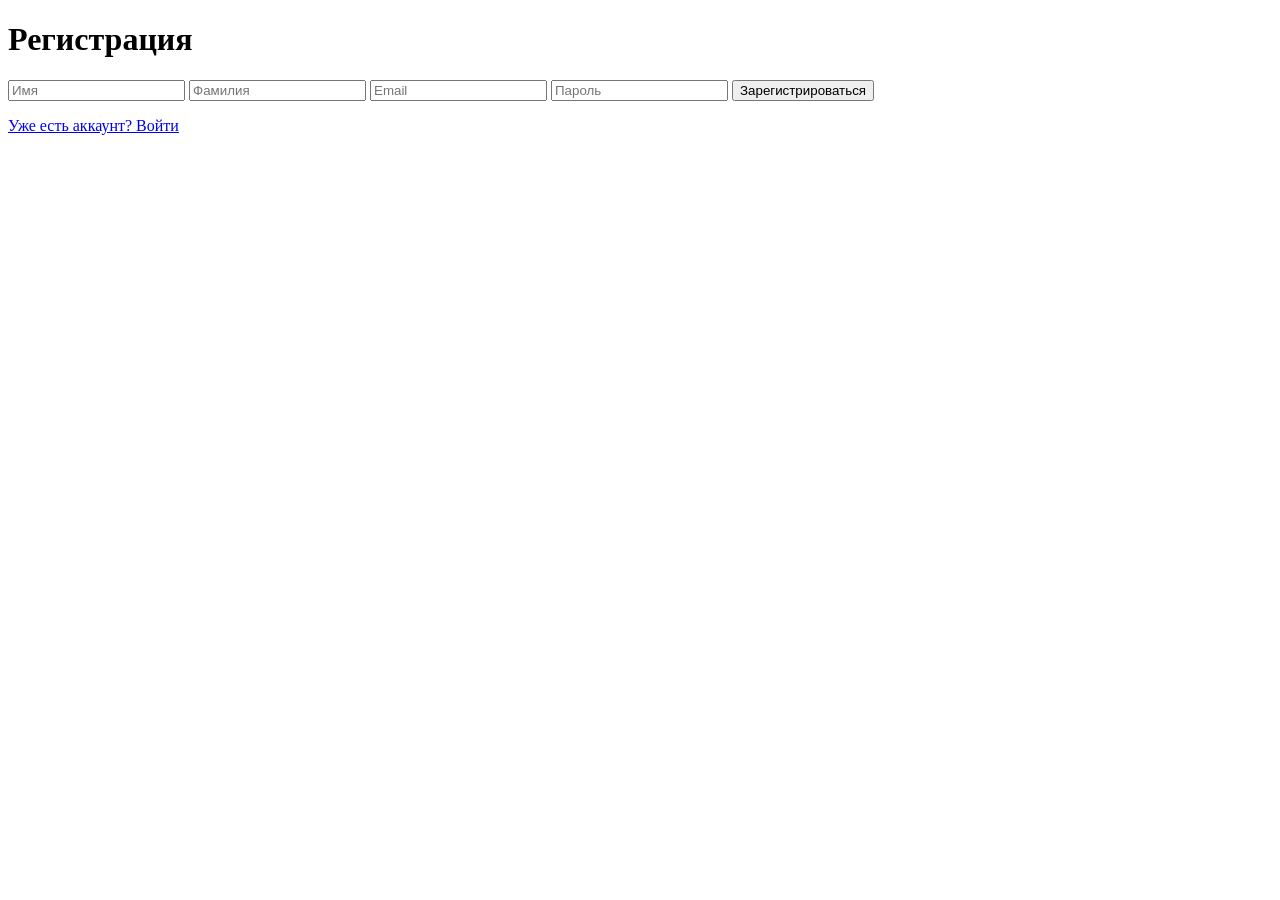
==== app/templates/register.html @ 8e46a9f7 "feat: initial frontend files" ====
<!DOCTYPE html>
<html lang="ru">
<head>
    <meta charset="UTF-8">
    <title>AiSpace — Регистрация</title>
    <link rel="stylesheet" href="/static/style.css">
</head>
<body>
    <h1>Регистрация</h1>
    <form id="register-form">
        <input type="text" id="register-first-name" placeholder="Имя" required>
        <input type="text" id="register-last-name" placeholder="Фамилия" required>
        <input type="email" id="register-email" placeholder="Email" required>
        <input type="password" id="register-password" placeholder="Пароль" required>
        <button type="submit">Зарегистрироваться</button>
    </form>
    <p><a href="/">Уже есть аккаунт? Войти</a></p>
    <div id="error-message" style="color:red;"></div>

    <script src="/static/register.js"></script>
</body>
</html>
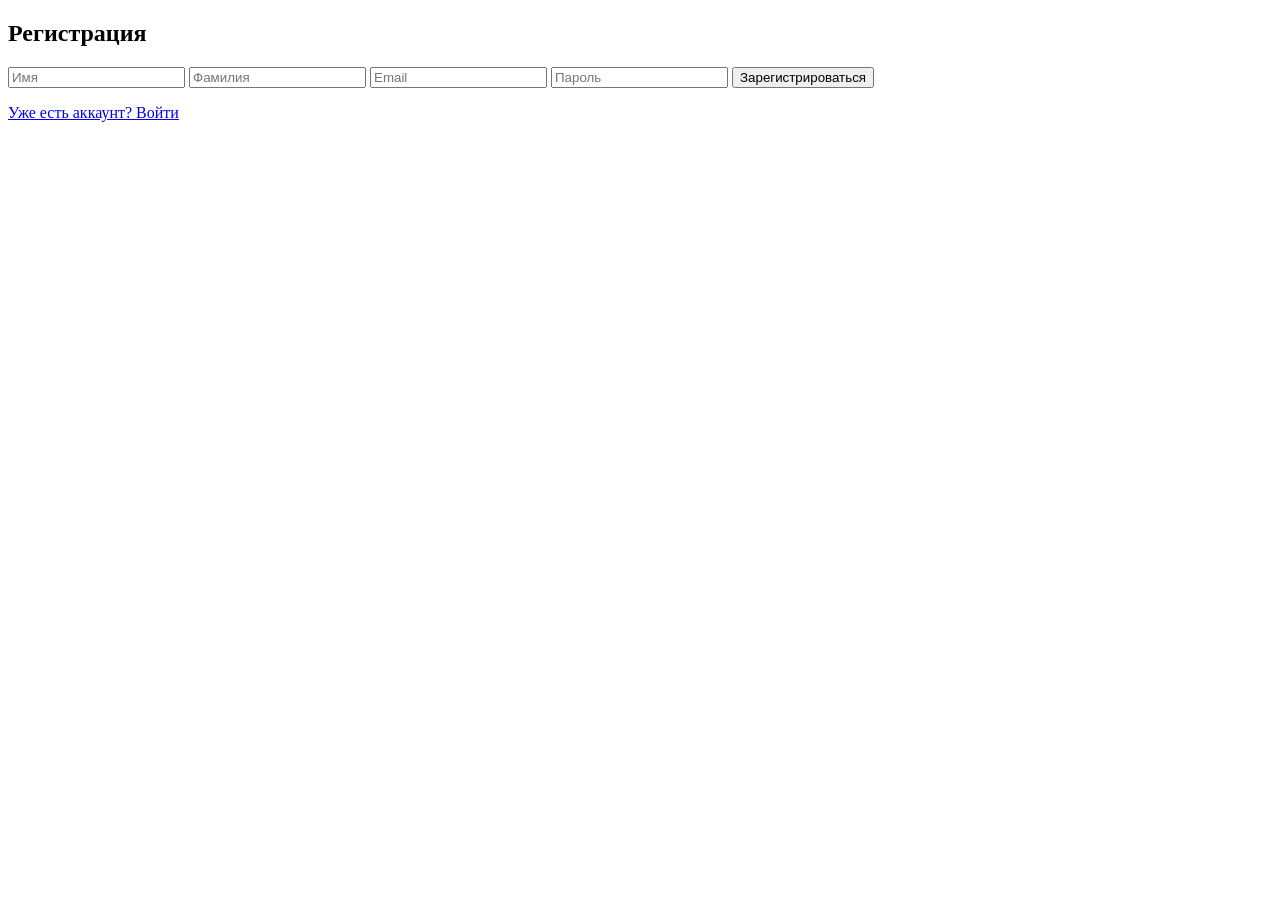
==== commit d3c8d0dc: "feat: redesign frontend UI, fix date/time picker UX, support multi-day recurring bookings" ====
--- a/app/templates/register.html
+++ b/app/templates/register.html
@@ -6,17 +6,20 @@
     <link rel="stylesheet" href="/static/style.css">
 </head>
 <body>
-    <h1>Регистрация</h1>
-    <form id="register-form">
-        <input type="text" id="register-first-name" placeholder="Имя" required>
-        <input type="text" id="register-last-name" placeholder="Фамилия" required>
-        <input type="email" id="register-email" placeholder="Email" required>
-        <input type="password" id="register-password" placeholder="Пароль" required>
-        <button type="submit">Зарегистрироваться</button>
-    </form>
-    <p><a href="/">Уже есть аккаунт? Войти</a></p>
-    <div id="error-message" style="color:red;"></div>
-
+    <main>
+        <section class="card auth-card">
+            <h2>Регистрация</h2>
+            <form id="register-form">
+                <input type="text" id="register-first-name" placeholder="Имя" required>
+                <input type="text" id="register-last-name" placeholder="Фамилия" required>
+                <input type="email" id="register-email" placeholder="Email" required>
+                <input type="password" id="register-password" placeholder="Пароль" required>
+                <button type="submit" class="btn-primary">Зарегистрироваться</button>
+            </form>
+            <p class="muted"><a href="/">Уже есть аккаунт? Войти</a></p>
+            <div id="error-message" class="error"></div>
+        </section>
+    </main>
     <script src="/static/register.js"></script>
 </body>
 </html>
